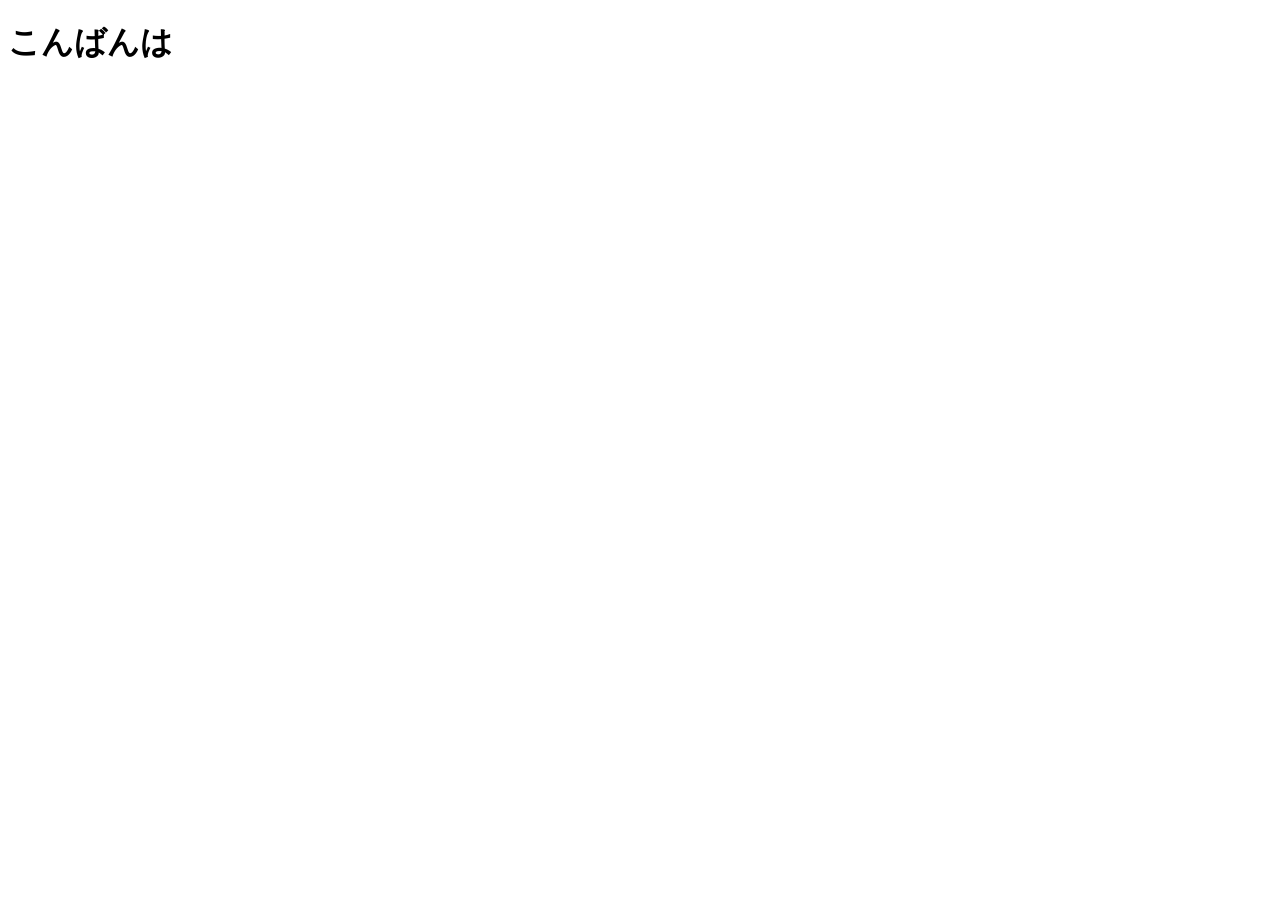
==== test.html @ 9950878b "こんばんは" ====
<!DOCTYPE html>
<html lang="ja">
<head>
    <meta charset="UTF-8">
    <meta name="viewport" content="width=device-width, initial-scale=1.0">
    <title>Document</title>
</head>
<body>
    <h1>こんばんは</h1>
</body>
</html>
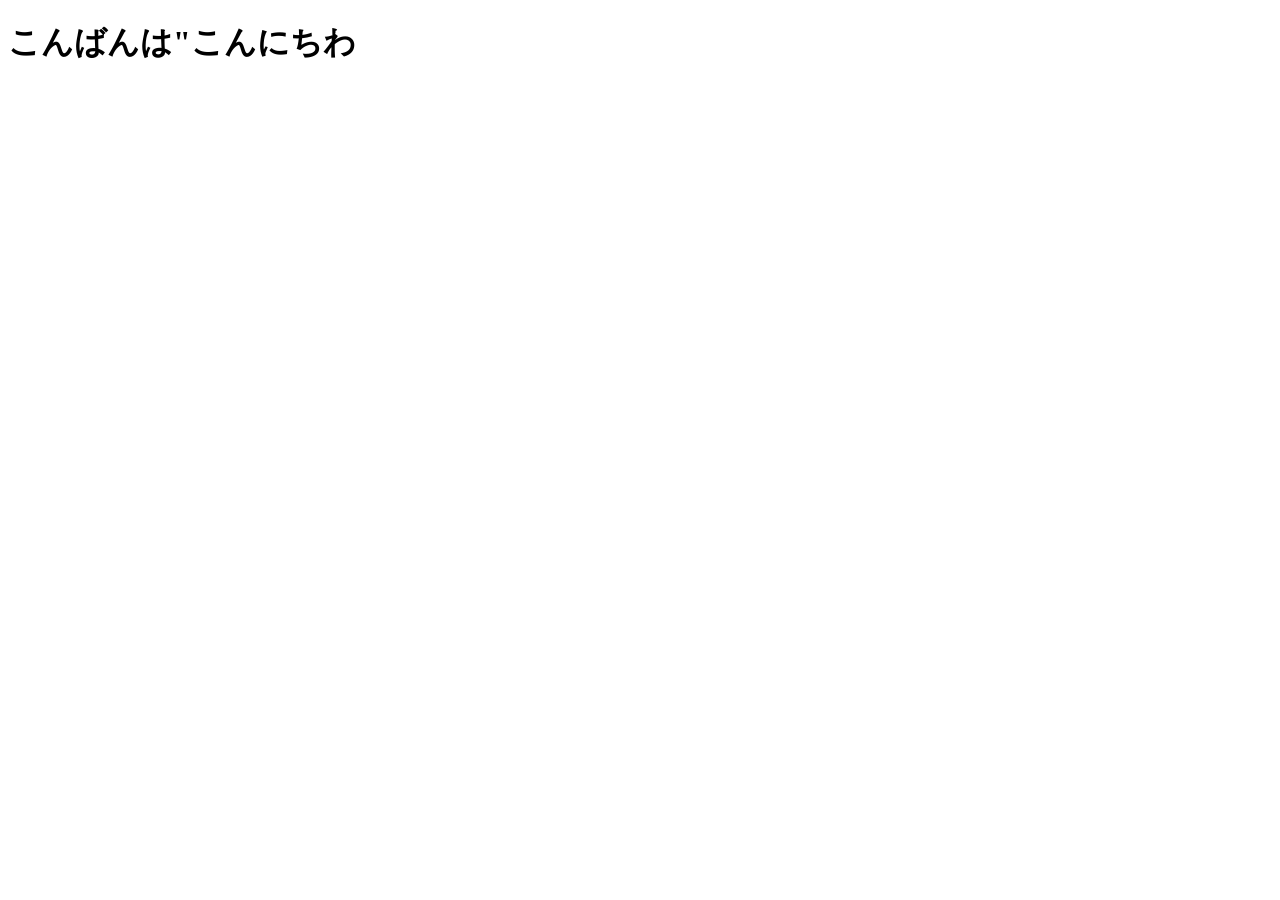
==== commit 014dc945: "こんにちわ" ====
--- a/test.html
+++ b/test.html
@@ -6,6 +6,6 @@
     <title>Document</title>
 </head>
 <body>
-    <h1>こんばんは</h1>
+    <h1>こんばんは"こんにちわ</h1>
 </body>
 </html>
